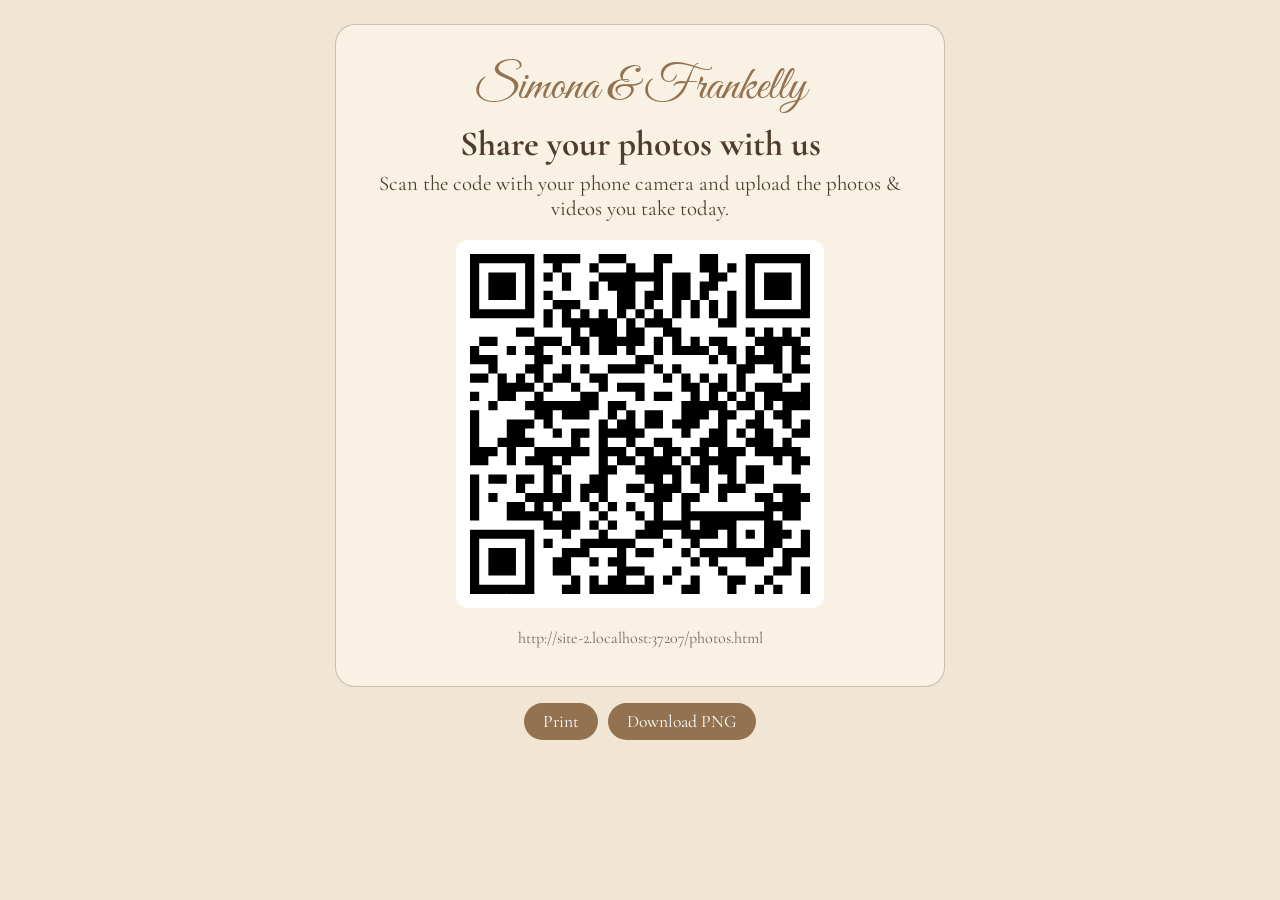
==== qr.html @ e9fa685c "Add QR-code photo upload page that saves guest photos to Google Drive Co-authored-by: Copilot App <2" ====
<!doctype html>
<html lang="en">
  <head>
    <meta charset="UTF-8" />
    <meta name="viewport" content="width=device-width, initial-scale=1.0" />
    <title>Simona & Frankelly | Photo QR code</title>
    <link rel="preconnect" href="https://fonts.googleapis.com" />
    <link rel="preconnect" href="https://fonts.gstatic.com" crossorigin />
    <link
      href="https://fonts.googleapis.com/css2?family=Cormorant+Garamond:wght@400;500;600;700&family=Great+Vibes&display=swap"
      rel="stylesheet"
    />
    <style>
      body {
        margin: 0;
        font-family: "Cormorant Garamond", serif;
        color: #4f3d2c;
        background: #f1e6d4;
        display: grid;
        justify-items: center;
        gap: 1rem;
        padding: 1.5rem;
      }
      .sign {
        width: 100%;
        max-width: 560px;
        background: #f8f1e4;
        border: 1px solid rgba(95, 75, 49, 0.3);
        border-radius: 20px;
        padding: 2rem 1.5rem;
        text-align: center;
      }
      .script-title {
        font-family: "Great Vibes", cursive;
        font-size: 3rem;
        color: #92724f;
        margin: 0;
      }
      h1 {
        font-size: 2.2rem;
        margin: 0.3rem 0;
      }
      p {
        font-size: 1.3rem;
        margin: 0.4rem 0;
      }
      #qr {
        margin: 1.2rem auto;
        width: min(80vw, 340px);
        aspect-ratio: 1;
        background: #fff;
        padding: 14px;
        border-radius: 12px;
      }
      #qr svg {
        width: 100%;
        height: 100%;
        display: block;
      }
      .url {
        font-size: 1rem;
        word-break: break-all;
        opacity: 0.75;
      }
      .controls {
        display: flex;
        gap: 0.6rem;
        flex-wrap: wrap;
        justify-content: center;
      }
      .controls button {
        font: inherit;
        font-size: 1.1rem;
        padding: 0.5rem 1.2rem;
        border-radius: 999px;
        border: 0;
        background: #92724f;
        color: #fff;
        cursor: pointer;
      }
      @media print {
        body {
          background: #fff;
        }
        .controls {
          display: none;
        }
        .sign {
          border: 0;
        }
      }
    </style>
  </head>
  <body>
    <section class="sign">
      <p class="script-title">Simona &amp; Frankelly</p>
      <h1>Share your photos with us</h1>
      <p>Scan the code with your phone camera and upload the photos &amp; videos you take today.</p>
      <div id="qr" role="img" aria-label="QR code to the photo upload page"></div>
      <p class="url" id="url"></p>
    </section>

    <div class="controls">
      <button type="button" id="print">Print</button>
      <button type="button" id="download">Download PNG</button>
    </div>

    <script src="assets/vendor/qrcode.js"></script>
    <script>
      // Defaults to photos.html next to this page; override with ?url=https://...
      const target =
        new URLSearchParams(location.search).get("url") || new URL("photos.html", location.href).href;

      const qr = qrcode(0, "H");
      qr.addData(target);
      qr.make();

      document.querySelector("#qr").innerHTML = qr.createSvgTag({ cellSize: 8, margin: 0, scalable: true });
      document.querySelector("#url").textContent = target;
      document.querySelector("#print").addEventListener("click", () => window.print());

      document.querySelector("#download").addEventListener("click", () => {
        const modules = qr.getModuleCount();
        const scale = 24;
        const margin = 4 * scale;
        const canvas = document.createElement("canvas");
        canvas.width = canvas.height = modules * scale + margin * 2;
        const ctx = canvas.getContext("2d");
        ctx.fillStyle = "#fff";
        ctx.fillRect(0, 0, canvas.width, canvas.height);
        ctx.fillStyle = "#000";
        for (let row = 0; row < modules; row += 1) {
          for (let col = 0; col < modules; col += 1) {
            if (qr.isDark(row, col)) {
              ctx.fillRect(margin + col * scale, margin + row * scale, scale, scale);
            }
          }
        }
        const link = document.createElement("a");
        link.download = "wedding-photos-qr.png";
        link.href = canvas.toDataURL("image/png");
        link.click();
      });
    </script>
  </body>
</html>
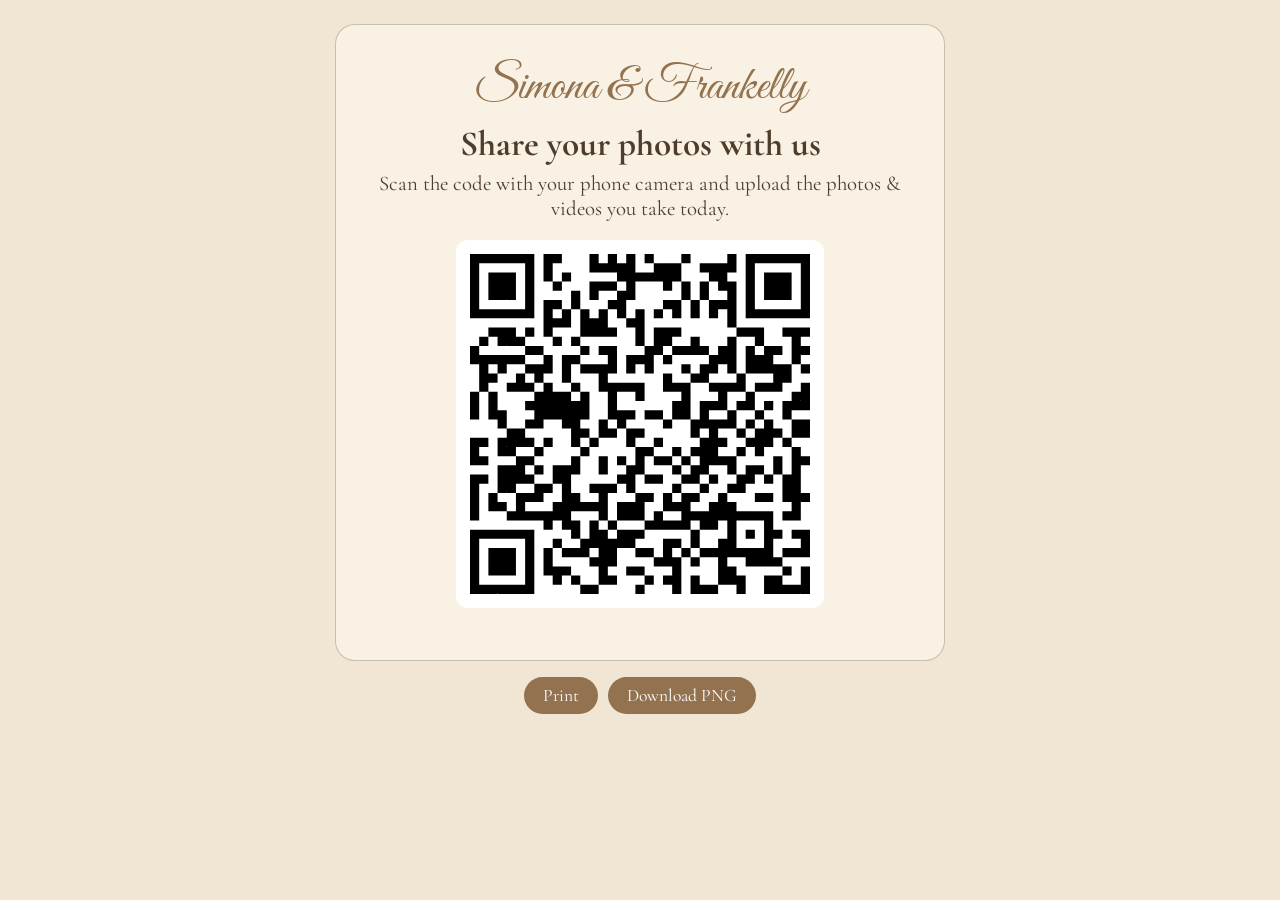
==== commit dd24afa4: "Remove printed URL from QR sign Co-authored-by: Copilot App <223556219+Copilot@users.noreply.github." ====
--- a/qr.html
+++ b/qr.html
@@ -57,11 +57,6 @@
         height: 100%;
         display: block;
       }
-      .url {
-        font-size: 1rem;
-        word-break: break-all;
-        opacity: 0.75;
-      }
       .controls {
         display: flex;
         gap: 0.6rem;
@@ -97,7 +92,6 @@
       <h1>Share your photos with us</h1>
       <p>Scan the code with your phone camera and upload the photos &amp; videos you take today.</p>
       <div id="qr" role="img" aria-label="QR code to the photo upload page"></div>
-      <p class="url" id="url"></p>
     </section>
 
     <div class="controls">
@@ -116,7 +110,6 @@
       qr.make();
 
       document.querySelector("#qr").innerHTML = qr.createSvgTag({ cellSize: 8, margin: 0, scalable: true });
-      document.querySelector("#url").textContent = target;
       document.querySelector("#print").addEventListener("click", () => window.print());
 
       document.querySelector("#download").addEventListener("click", () => {
